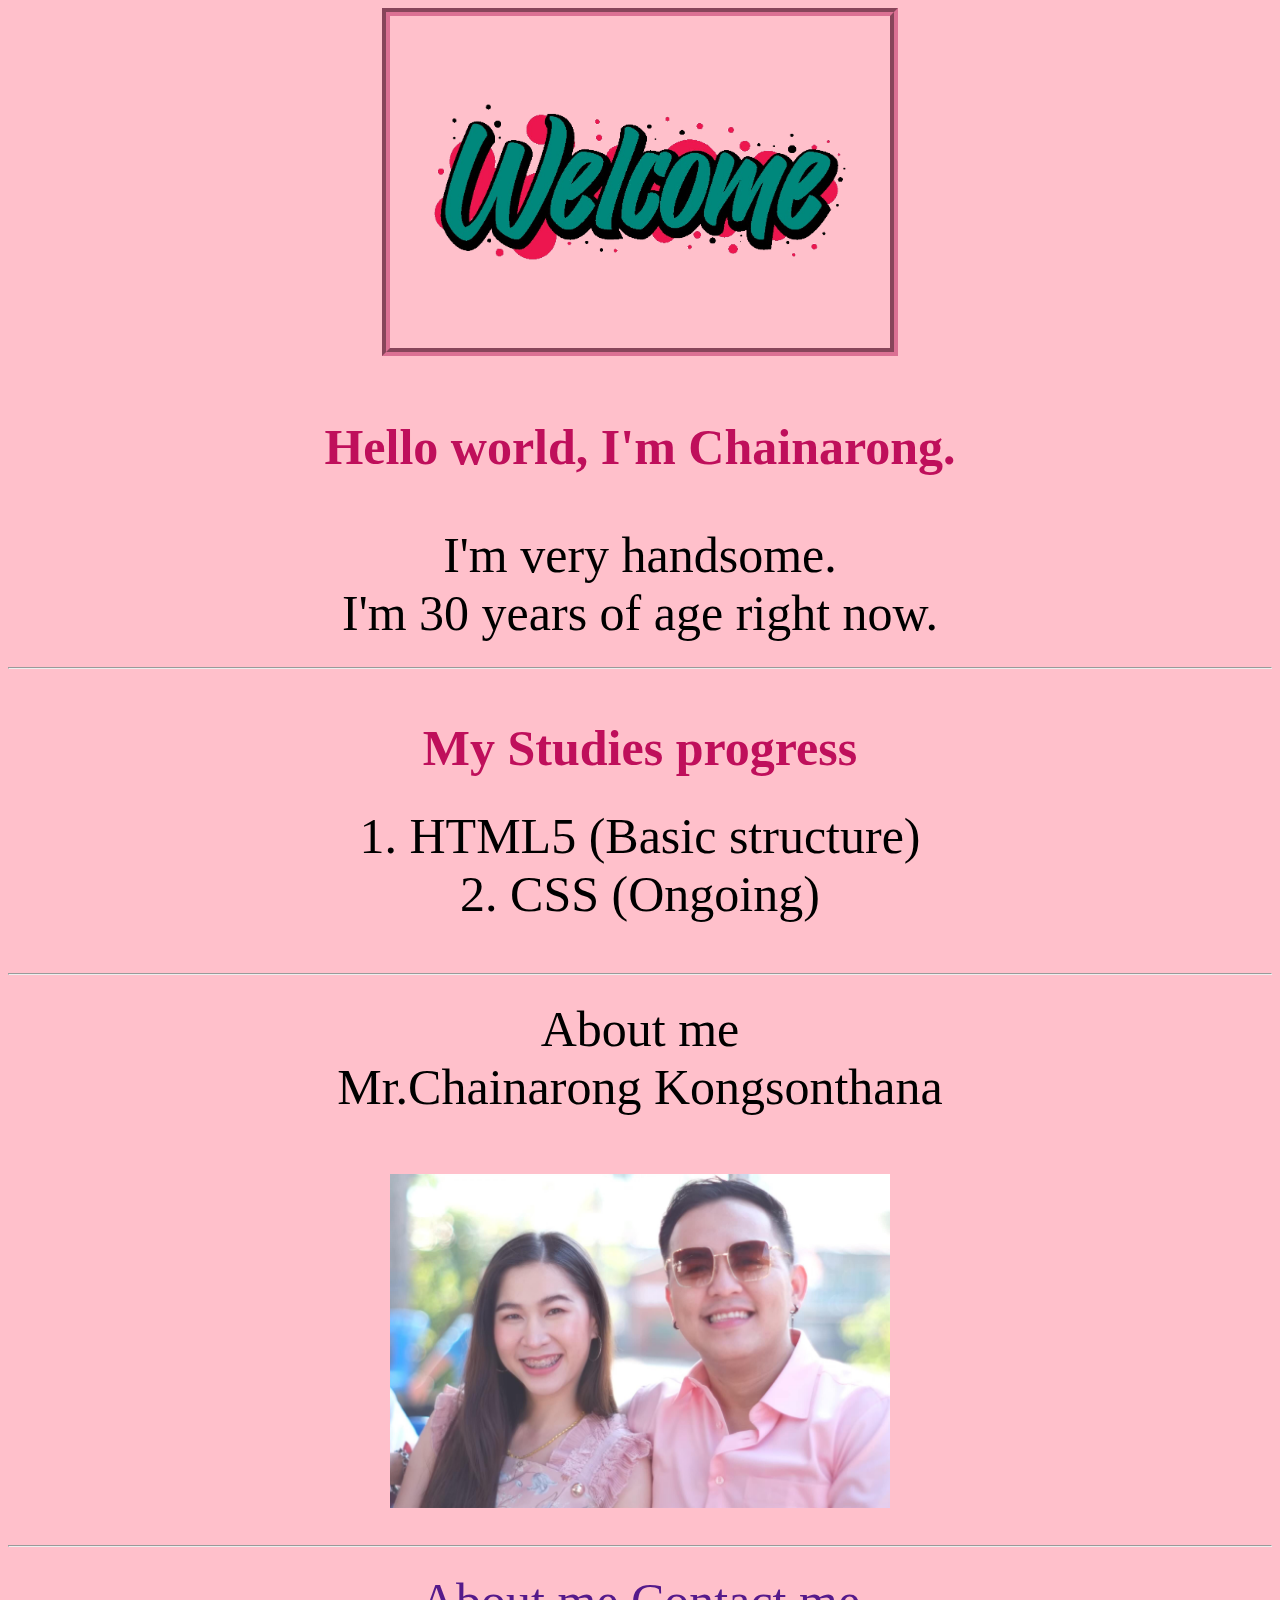
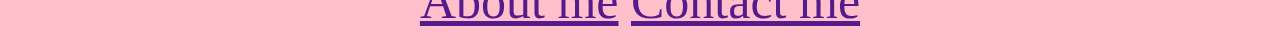
==== index.html @ 3866ef50 "Add files via upload" ====
<!DOCTYPE html>
<html lang="eng">
<head>  
    <link rel="stylesheet "href="style.css">
  <meta charset="UTF-8">
  <title>My website</title>
</head>
<body>
  <img class="imgborder" src ="Welcome.png">
  <h3>Hello world, I'm Chainarong.</h3>
  <li>I'm very handsome.</li>
  <li>I'm 30 years of age right now.</li>  
  <hr>
    <h3>My Studies progress</h3>
<!-- My studies history -->
  <ol>
    <li>HTML5 (Basic structure)</li>
    <li>CSS (Ongoing)</li>
  </ol>
<!-- My studies history -->

<hr>
About me<br>
Mr.Chainarong Kongsonthana<br>
<br>
<img src="TOONANDKRATAE.jpg" width="500">
<hr>
<a href="">About me</a> <a href="">Contact me</a>


</body>
</html>
---- style.css ----
ol {
  margin-left: -40px;
  margin-top: -20px;
  list-style-position: inside;
}

/* From exercise*/
p {
  color:red;
}

.note {
  font-size: 20px;
}

#id-selector-demo {
  color: green;
}

li[value="4"] {
  color: blue;
}

/*For my github page*/

.imgborder {
  width: 500px;
  border: 8px groove palevioletred 
}


* {
  text-align: center;
  font-size:50px;
  background-color: pink;
  
}
h3{
    color: rgb(191, 15, 91);

}
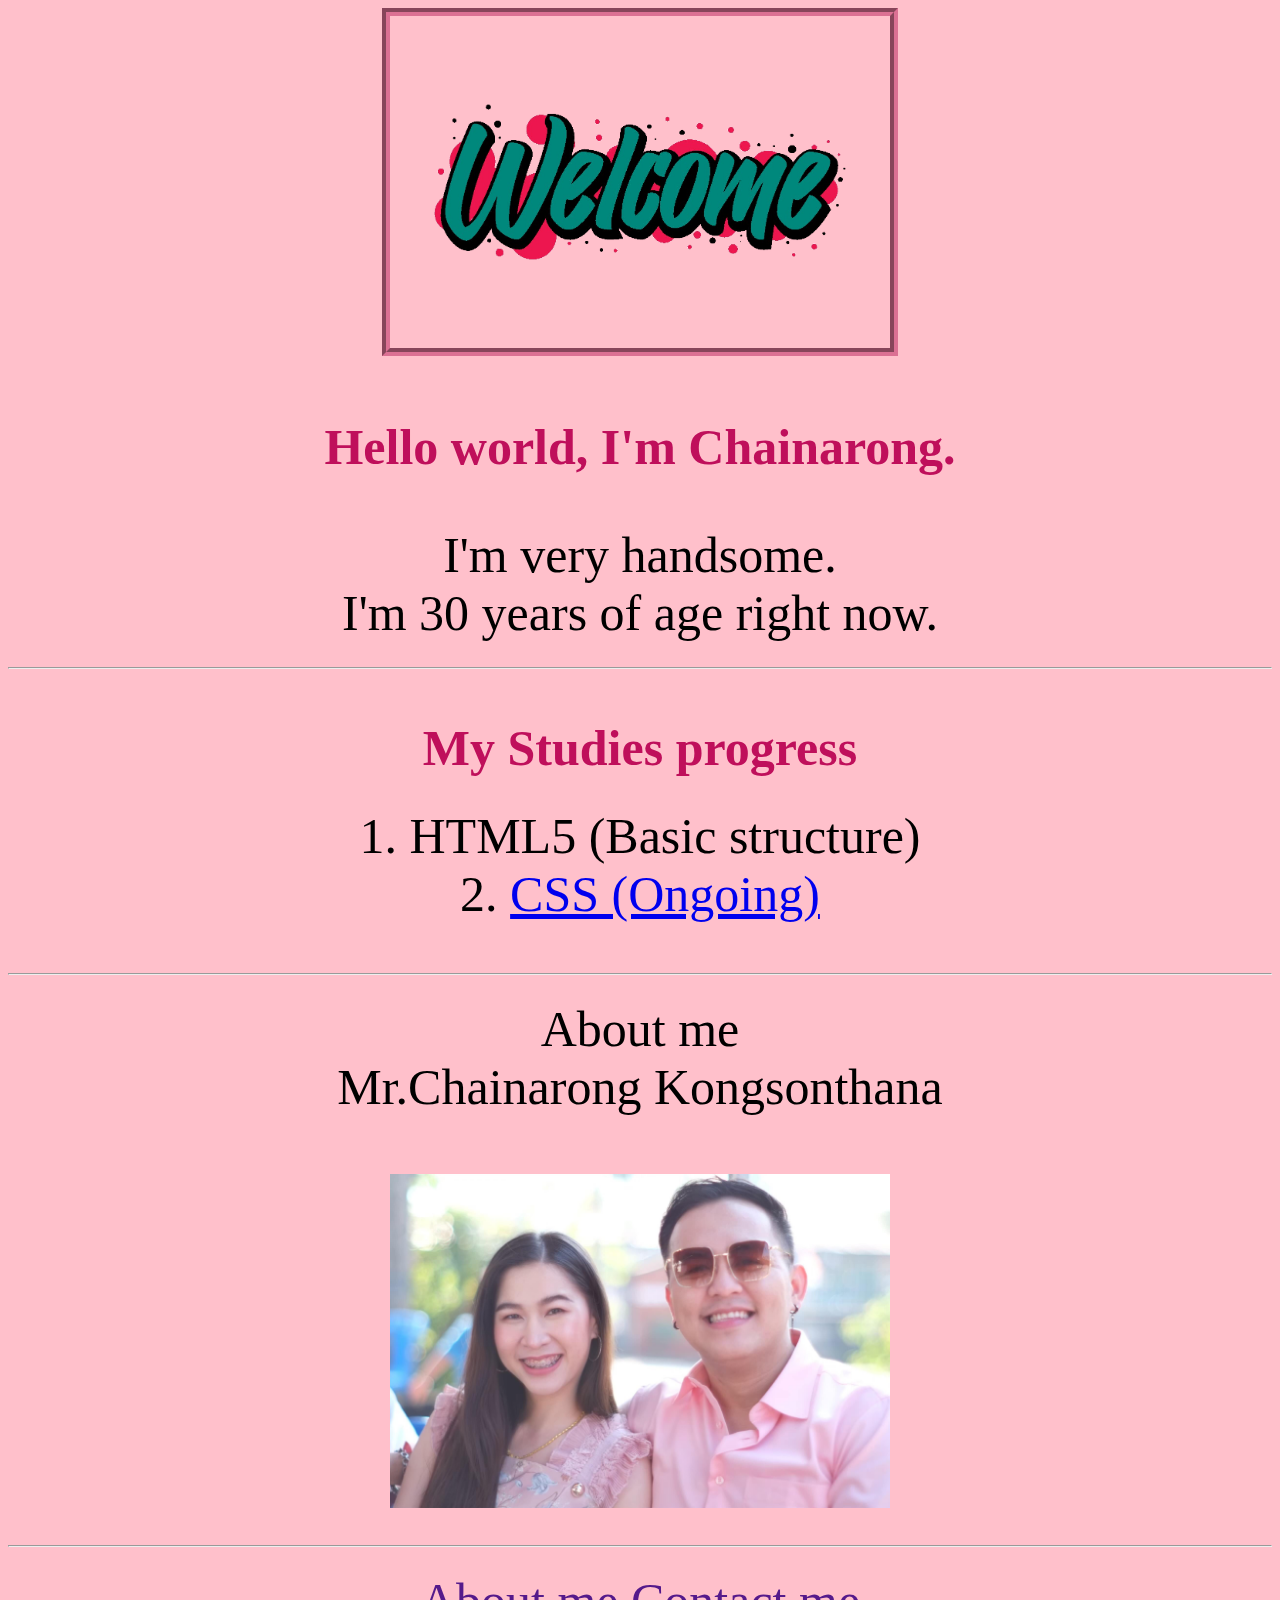
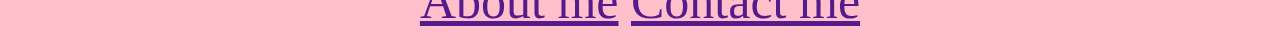
==== commit 8aba9fdf: "Add files via upload" ====
--- a/index.html
+++ b/index.html
@@ -1,7 +1,7 @@
 <!DOCTYPE html>
 <html lang="eng">
 <head>  
-    <link rel="stylesheet "href="style.css">
+    <link rel="stylesheet" href="style.css">
   <meta charset="UTF-8">
   <title>My website</title>
 </head>
@@ -15,7 +15,7 @@
 <!-- My studies history -->
   <ol>
     <li>HTML5 (Basic structure)</li>
-    <li>CSS (Ongoing)</li>
+    <li><a href="CSS.HTML">CSS (Ongoing)</a></li>
   </ol>
 <!-- My studies history -->
 
@@ -27,6 +27,7 @@
 <hr>
 <a href="">About me</a> <a href="">Contact me</a>
 
+<div></div>
 
 </body>
 </html>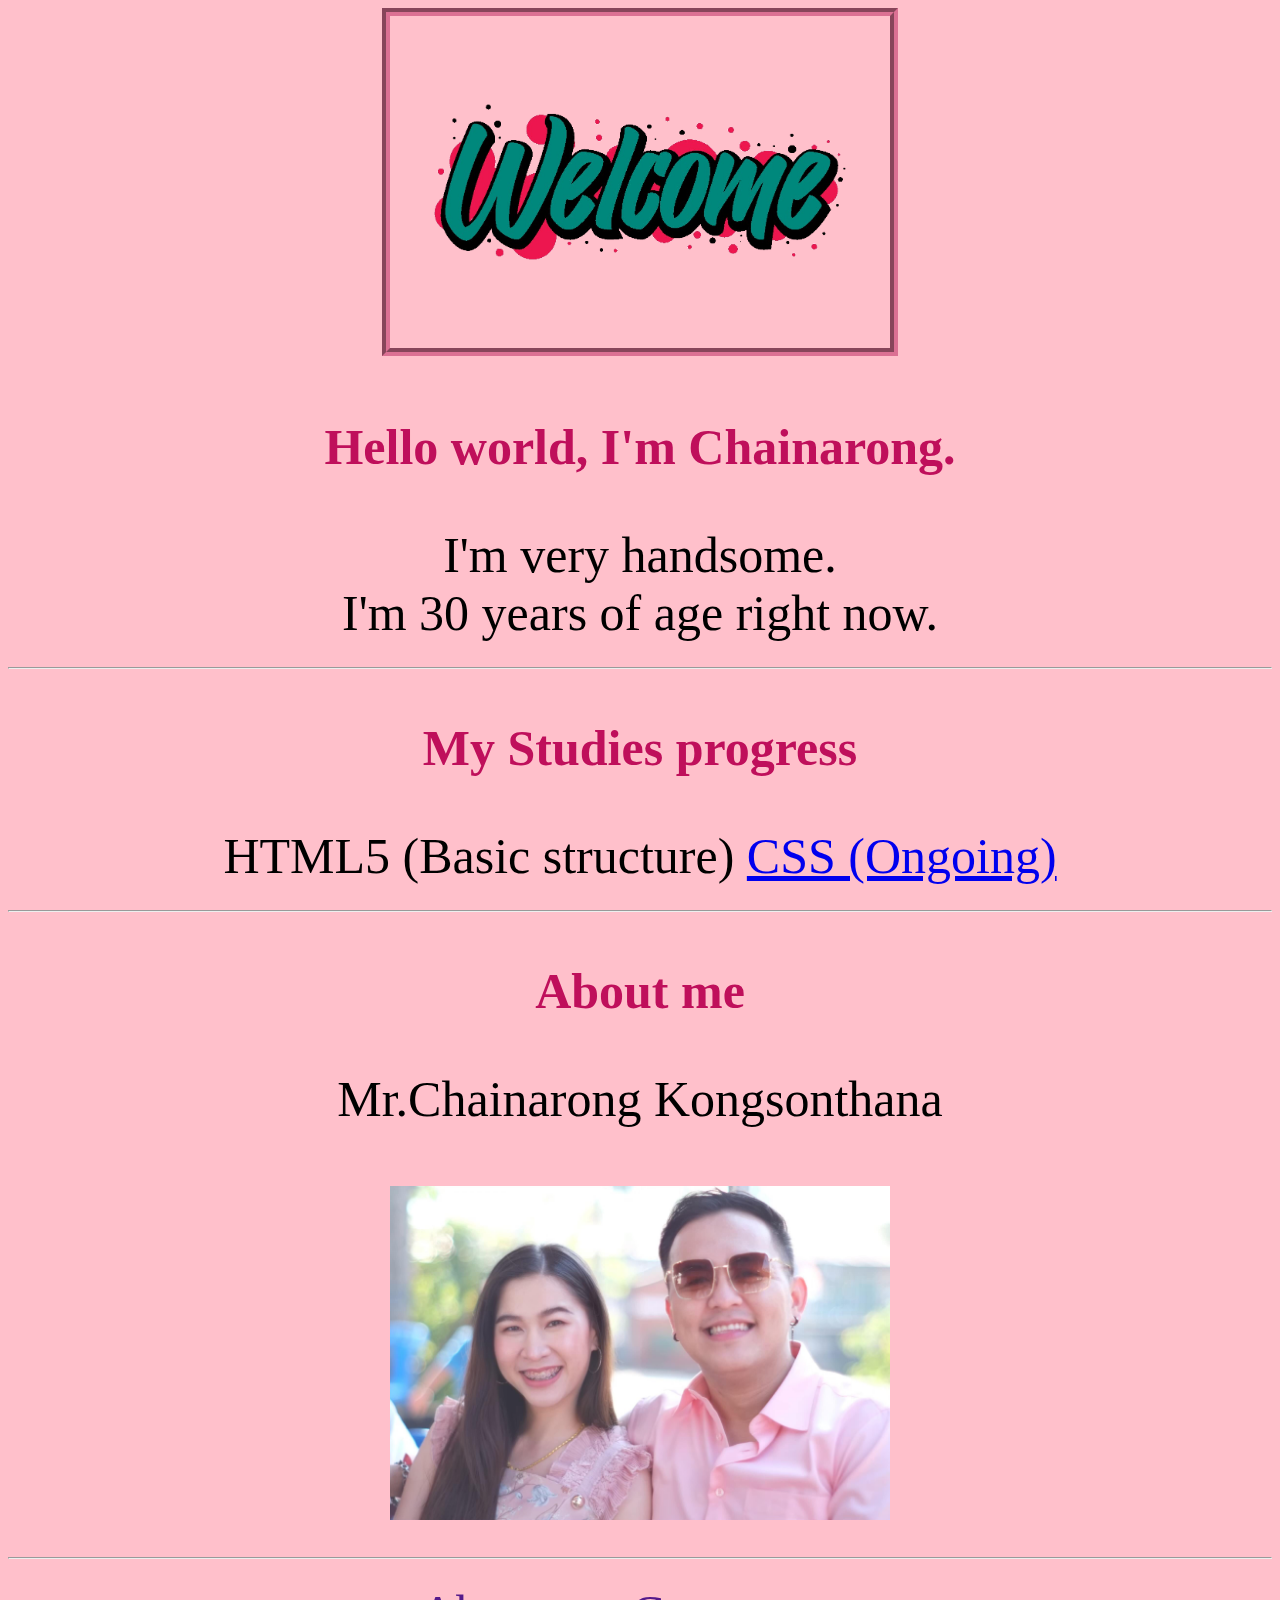
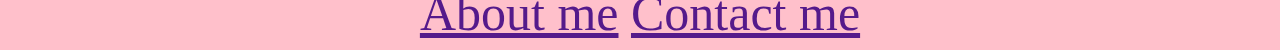
==== commit bdfee520: "Add files via upload" ====
--- a/index.html
+++ b/index.html
@@ -2,8 +2,10 @@
 <html lang="eng">
 <head>  
     <link rel="stylesheet" href="style.css">
+    <link rel="stylesheet" href="Study-progress.css">
   <meta charset="UTF-8">
   <title>My website</title>
+
 </head>
 <body>
   <img class="imgborder" src ="Welcome.png">
@@ -12,15 +14,18 @@
   <li>I'm 30 years of age right now.</li>  
   <hr>
     <h3>My Studies progress</h3>
+
 <!-- My studies history -->
-  <ol>
-    <li>HTML5 (Basic structure)</li>
-    <li><a href="CSS.HTML">CSS (Ongoing)</a></li>
-  </ol>
-<!-- My studies history -->
+<dev class="study-container">
+  <dev class="achieves">HTML5 (Basic structure)</dev>
+  <dev class="achieves"><a href="Knowledge-CSS.HTML">CSS (Ongoing)</a></dev>
+
+
+</dev>
+
 
 <hr>
-About me<br>
+<h3>About me</h3>
 Mr.Chainarong Kongsonthana<br>
 <br>
 <img src="TOONANDKRATAE.jpg" width="500">
--- a/style.css
+++ b/style.css
@@ -34,6 +34,7 @@
   font-size:50px;
   background-color: pink;
   
+  
 }
 h3{
     color: rgb(191, 15, 91);
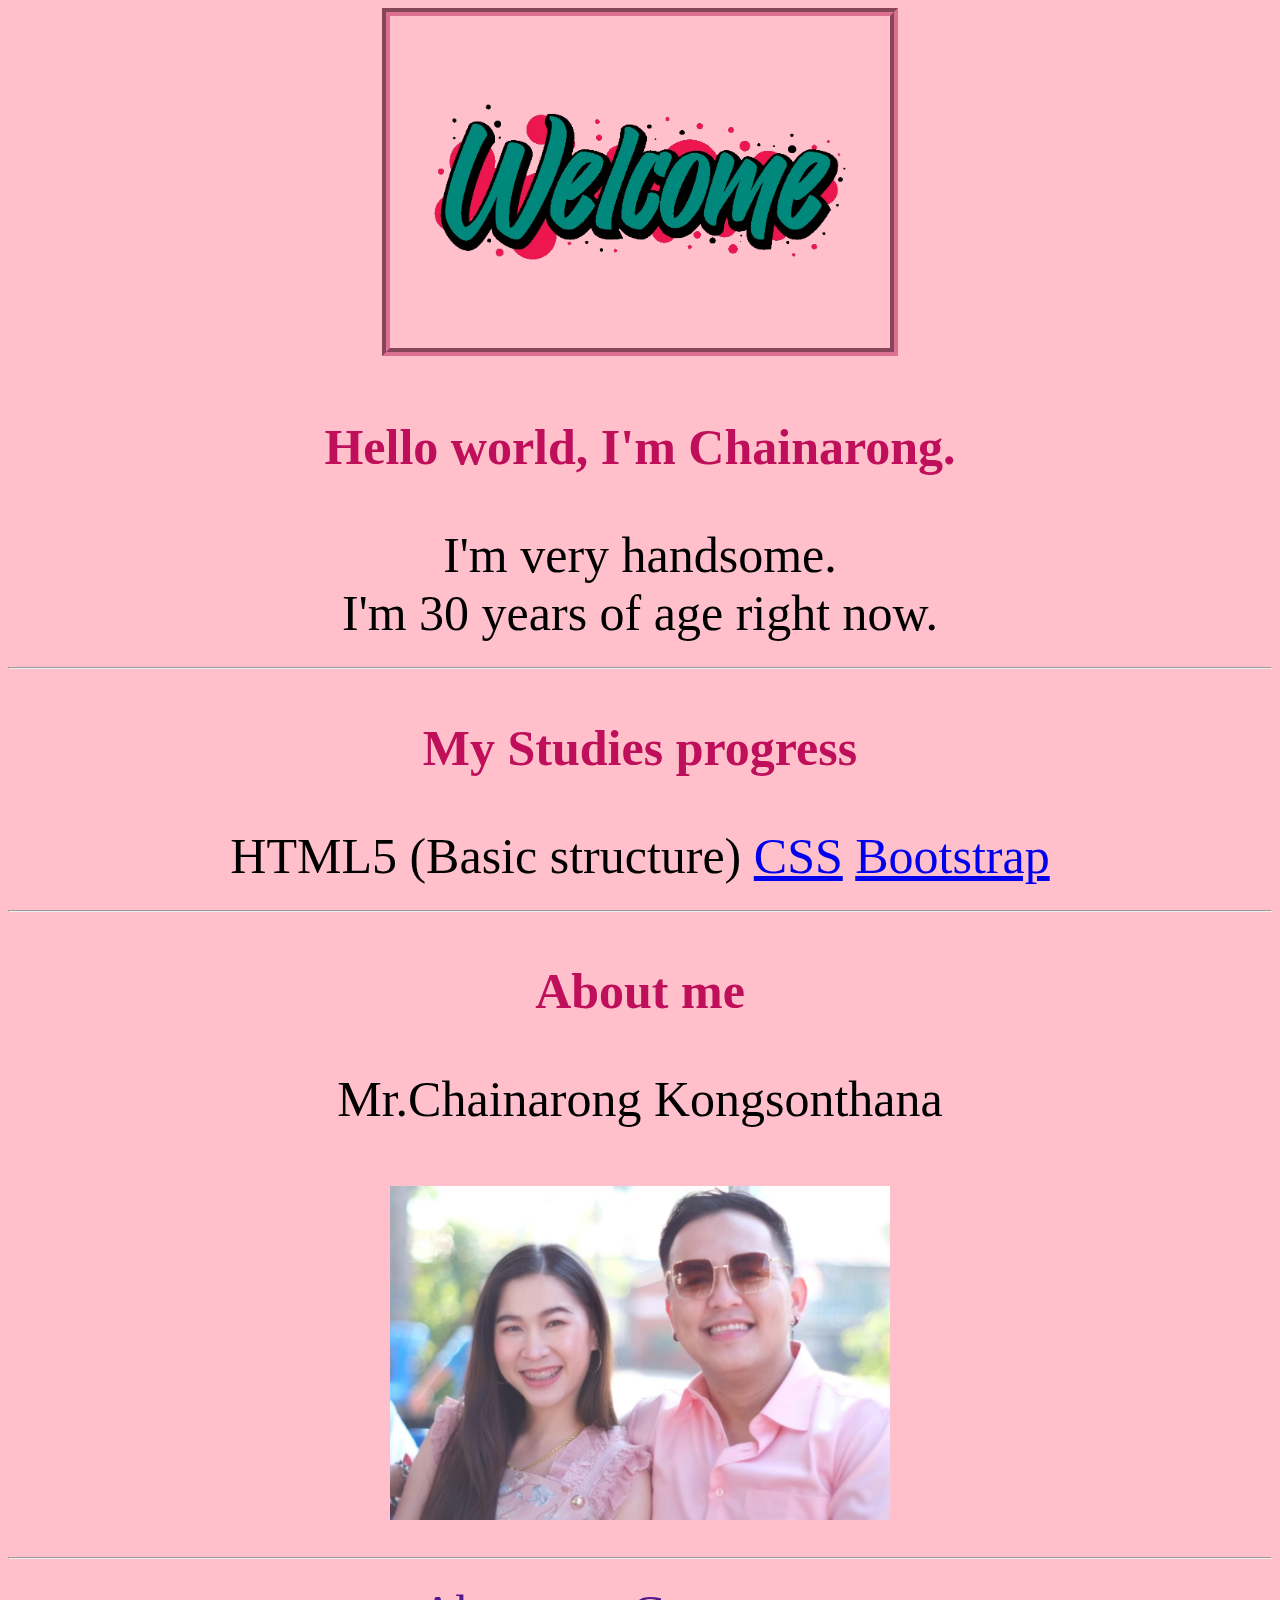
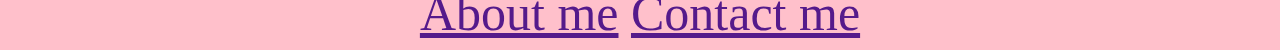
==== commit 1e1b2fbf: "Add files via upload" ====
--- a/index.html
+++ b/index.html
@@ -18,7 +18,8 @@
 <!-- My studies history -->
 <dev class="study-container">
   <dev class="achieves">HTML5 (Basic structure)</dev>
-  <dev class="achieves"><a href="Knowledge-CSS.HTML">CSS (Ongoing)</a></dev>
+  <dev class="achieves"><a href="Knowledge-CSS.HTML">CSS</a></dev>
+  <dev class="achieves"><a href="Knowledge-BOOTSTRAP.HTML">Bootstrap</a></dev>
 
 
 </dev>
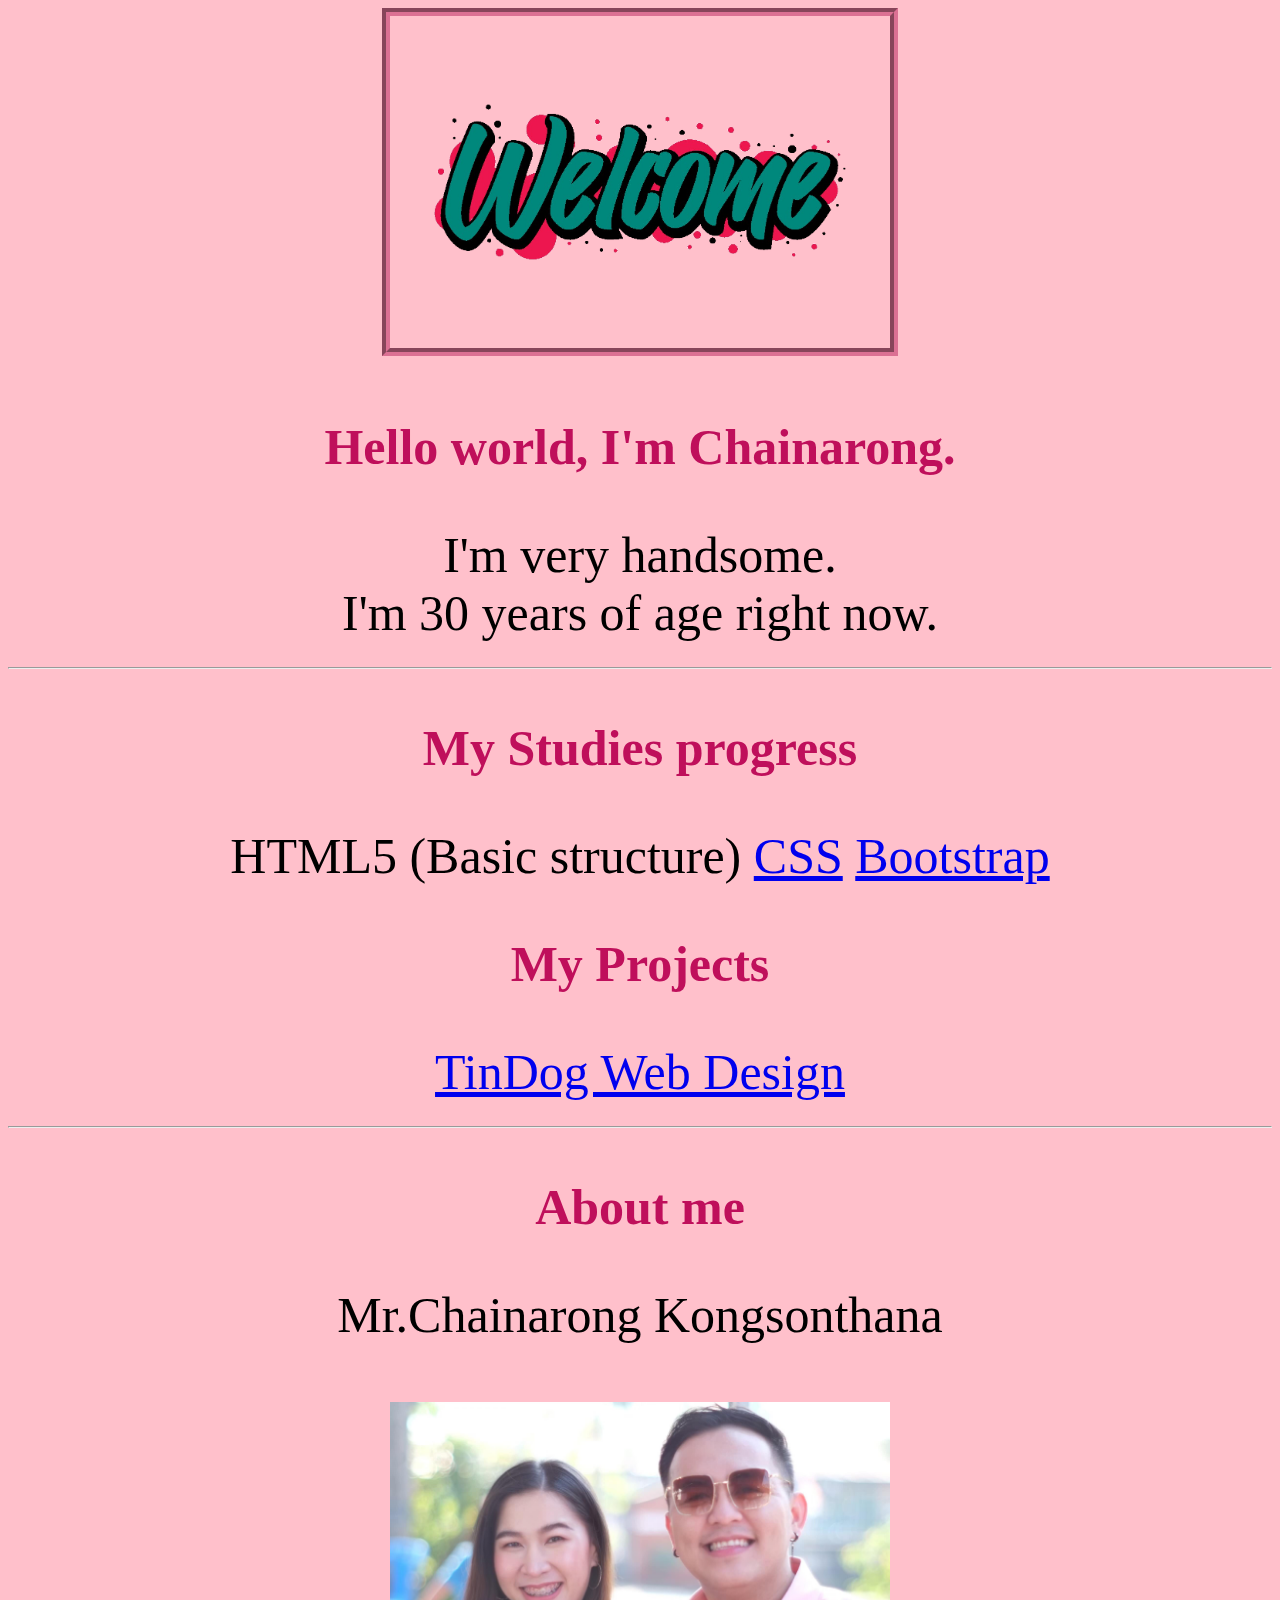
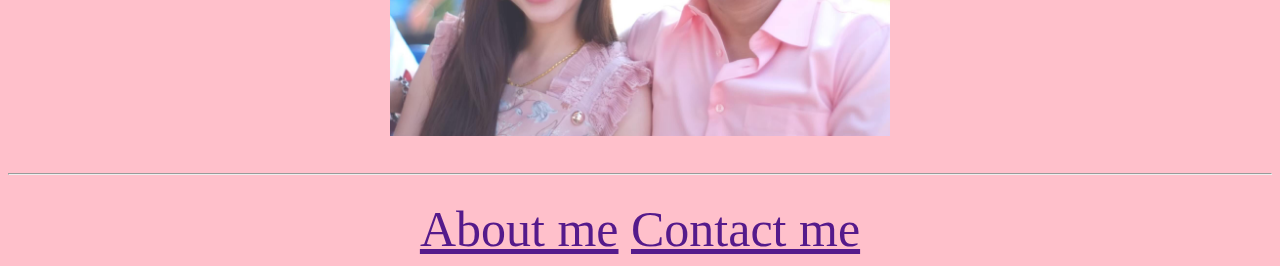
==== commit 3a90b79e: "Add files via upload" ====
--- a/index.html
+++ b/index.html
@@ -1,5 +1,5 @@
 <!DOCTYPE html>
-<html lang="eng">
+<html lang="en">
 <head>  
     <link rel="stylesheet" href="style.css">
     <link rel="stylesheet" href="Study-progress.css">
@@ -14,15 +14,15 @@
   <li>I'm 30 years of age right now.</li>  
   <hr>
     <h3>My Studies progress</h3>
-
 <!-- My studies history -->
 <dev class="study-container">
   <dev class="achieves">HTML5 (Basic structure)</dev>
   <dev class="achieves"><a href="Knowledge-CSS.HTML">CSS</a></dev>
   <dev class="achieves"><a href="Knowledge-BOOTSTRAP.HTML">Bootstrap</a></dev>
-
-
-</dev>
+  
+  </dev>
+    <h3>My Projects</h3>
+    <dev class="achieves"><a href="../11.3 TinDog Project/index.html">TinDog Web Design</a></dev>
 
 
 <hr>
